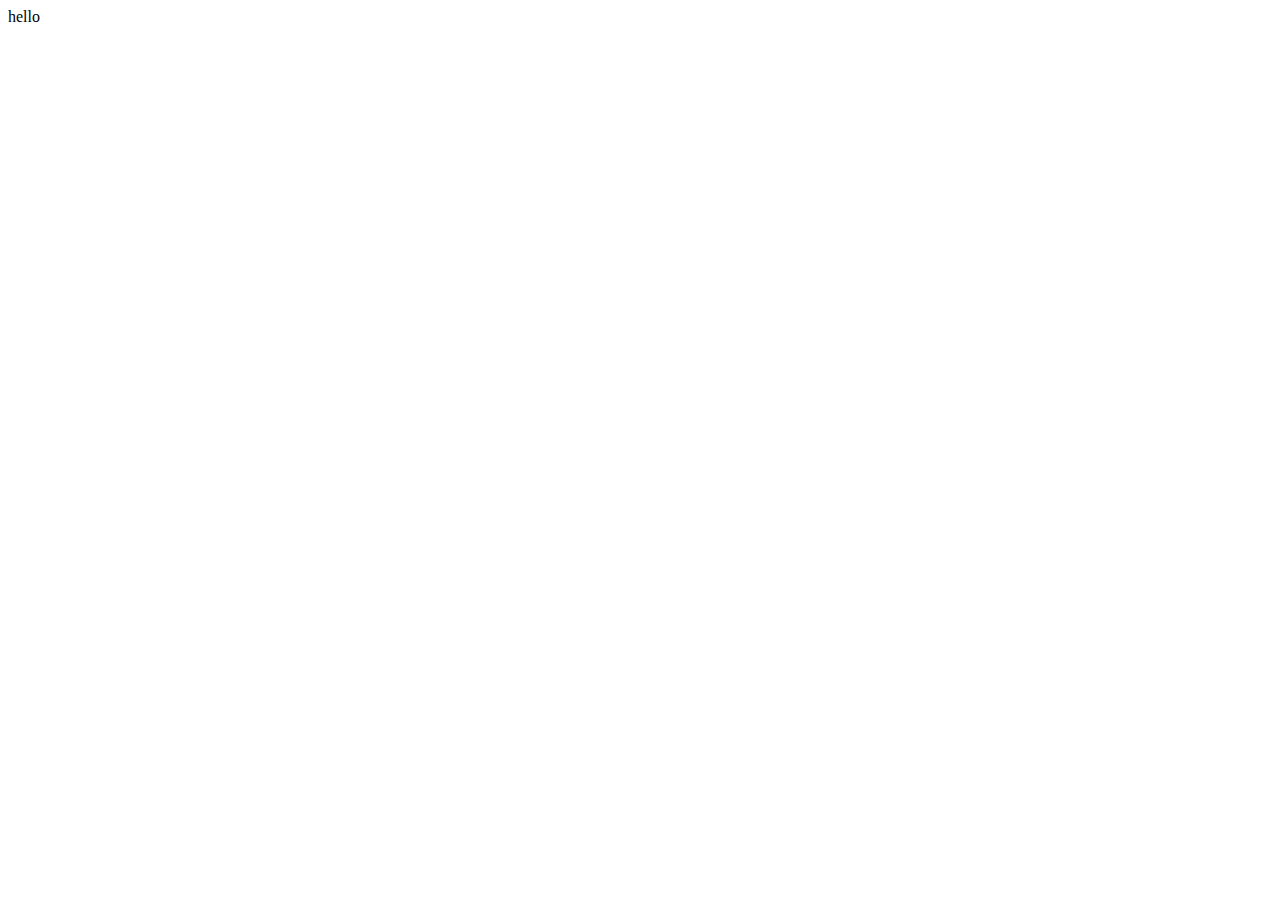
==== Intersection Observer/index.html @ 4f987185 "Initial Commit" ====
<!DOCTYPE html>
<html lang="en">
  <head>
    <meta charset="UTF-8" />
    <meta name="viewport" content="width=device-width, initial-scale=1.0" />
    <title>Intersection Observer</title>
  </head>
  <body>
    <div>hello</div>
  </body>
</html>
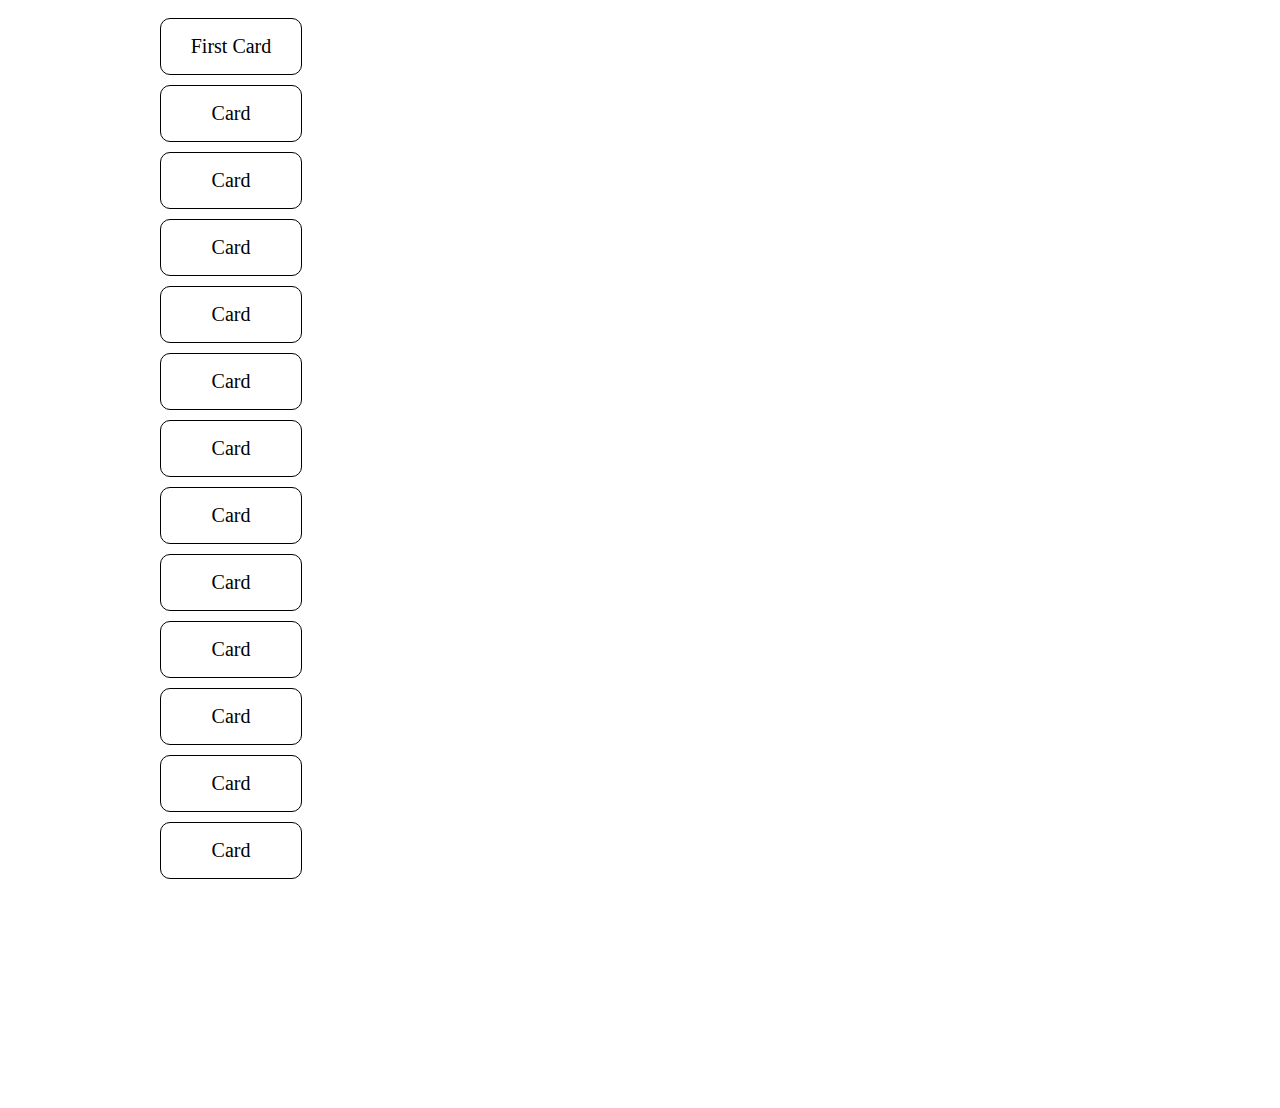
==== commit 630dc9cf: "Added intersection observer for infinite scrolling" ====
--- a/Intersection Observer/index.html
+++ b/Intersection Observer/index.html
@@ -4,8 +4,27 @@
     <meta charset="UTF-8" />
     <meta name="viewport" content="width=device-width, initial-scale=1.0" />
     <title>Intersection Observer</title>
+    <link rel="stylesheet" href="style.css" />
   </head>
   <body>
-    <div>hello</div>
+    <div class="card-container">
+      <div class="card">First Card</div>
+      <div class="card">Card</div>
+      <div class="card">Card</div>
+      <div class="card">Card</div>
+      <div class="card">Card</div>
+      <div class="card">Card</div>
+      <div class="card">Card</div>
+      <div class="card">Card</div>
+      <div class="card">Card</div>
+      <div class="card">Card</div>
+      <div class="card">Card</div>
+      <div class="card">Card</div>
+      <div class="card">Card</div>
+      <div class="card">Card</div>
+      <div class="card">Card</div>
+      <div class="card">Last Card</div>
+    </div>
+    <script src="index.js"></script>
   </body>
 </html>
--- a/Intersection Observer/style.css
+++ b/Intersection Observer/style.css
@@ -0,0 +1,21 @@
+.card-container {
+  padding: 10px;
+}
+.card {
+  border: 1px solid black;
+  margin-bottom: 10px;
+  width: 140px;
+  height: 55px;
+  display: flex;
+  align-items: center;
+  justify-content: center;
+  border-radius: 10px;
+  font-size: 20px;
+  transform: translateX(0);
+  transition: all 1s;
+  opacity: 0;
+}
+.show {
+  opacity: 1;
+  transform: translateX(100%);
+}
